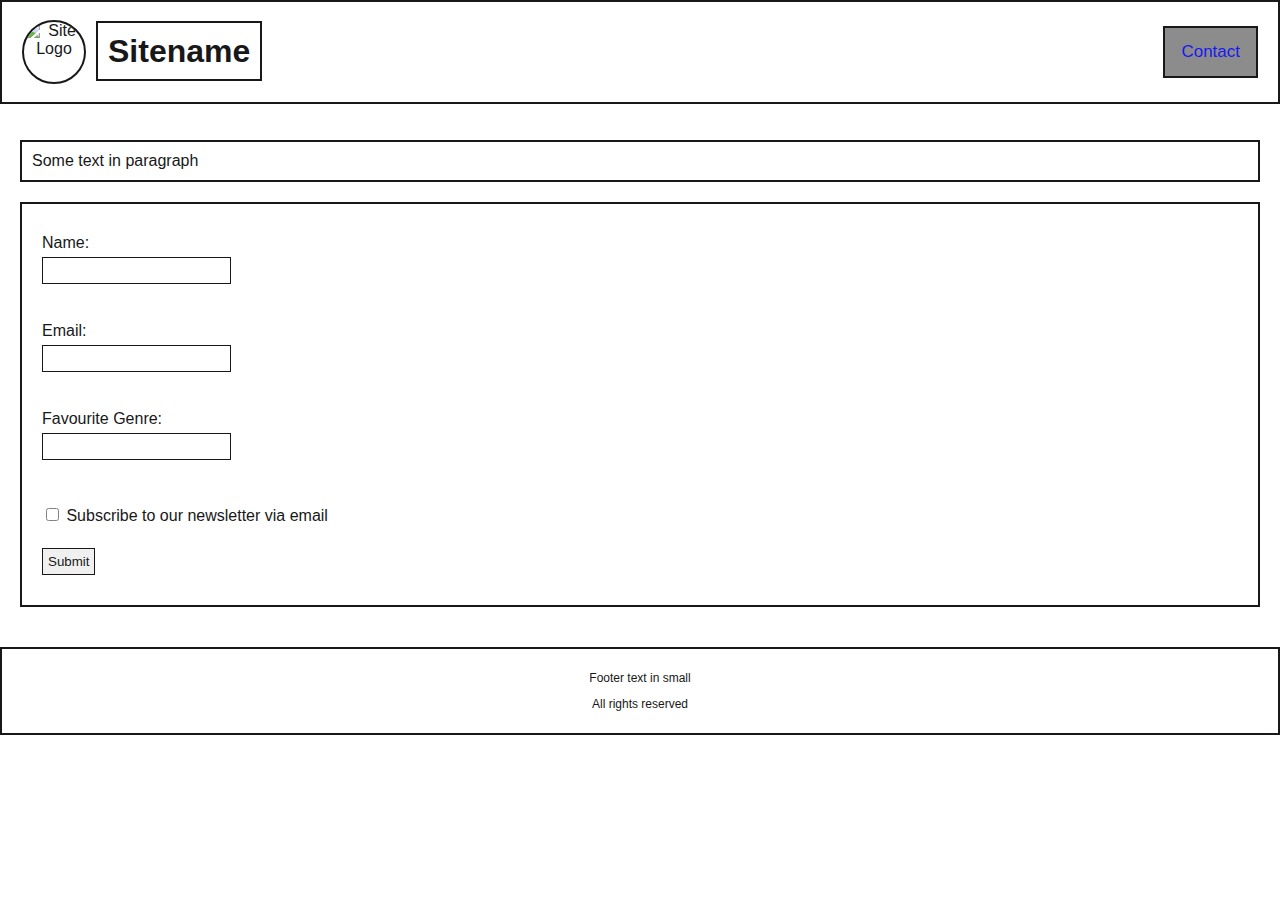
==== contact.html @ c19a1694 "Add files via upload" ====
<!DOCTYPE html>
<html lang="en">
<head>
    <meta charset="UTF-8">
    <meta name="viewport" content="width=device-width, initial-scale=1.0">
    <link rel="stylesheet" href="styles.css">
    <title>Contact</title>
</head>
<body onload="setActiveLink()">
    <header>
        <div class="logo-container">
            <img src="logo.png" alt="Site Logo" id="logo">
            <h1><a class="a1" href="index.html" id="home">Sitename</a></h1>
        </div>
        <nav>
            <a class="a2" href="contact.html" id="contact">Contact</a>
        </nav>
    </header>
    
    <main>
        <p class="info-paragraph">Some text in paragraph</p>
        <form>
            <label for="name">Name:</label>
            <input type="text" id="name" name="name"><br>

            <label for="email">Email:</label>
            <input type="email" id="email" name="email"><br>

            <label for="genre">Favourite Genre:</label>
            <input type="text" id="genre" name="genre" list="genres">
            <datalist id="genres">
                <option value="Rock">
                <option value="Pop">
                <option value="Jazz">
                <option value="Classical">
            </datalist>
            <br>
            
            <label>
                <input type="checkbox" name="newsletter"> Subscribe to our newsletter via email
            </label><br>
            
            <input type="submit" value="Submit">
        </form>
    </main>
    
    <footer>
        <p>Footer text in small</p>
        <p>All rights reserved</p>
    </footer>
    <script type="text/javascript">
        function setActiveLink() {
            const path = window.location.pathname;
            const page = path.split("/").pop();
            if (page === "index.html" || page === "") {
                document.getElementById("home").classList.add("active");
            } else if (page === "contact.html") {
                document.getElementById("contact").classList.add("active");
            }
        }
    </script>
</body>
</html>
---- styles.css ----
body {
    font-family: Arial, sans-serif;
    margin: 0;
    padding: 0;
    background: url('background.jpg') no-repeat center center fixed;
    background-size: cover;
    opacity: 0.9;
}

header {
    display: flex;
    justify-content: space-between;
    align-items: center;
    padding: 10px 20px;
    border: 2px solid black;
}

.logo-container {
    display: flex;
    align-items: center;
}

#logo {
    width: 60px;
    height: 60px;
    border-radius: 50%;
    object-fit: cover;
    text-align: center;
    border: 2px solid black;
    margin-right: 10px;
}

nav {
    margin-left: auto;
}

nav a {
    float: left;
    text-align: center;
    padding: 14px 16px;
    text-decoration: none;
    font-size: 17px;
    border: 2px solid black;
    margin-left: 10px;
}

nav a.active {
    background-color: grey; 
}

.a1 {
    border: 2px solid black; 
    padding: 10px;
    text-decoration: none; 
    color: inherit; 
}

main {
    padding: 20px;
}

#welcome {
    text-align: center;
    margin-bottom: 20px;
    border: 2px solid black;
}

#content {
    display: flex;
    justify-content: space-around;
    margin-bottom: 20px;
}

.content-block {
    width: 45%;
    text-align: center;
}

.content-block div {
    margin: 20px 0;
    padding: 20px;
    border: 2px solid black;
}

#video iframe {
    width: 100%;
    height: 500px;
    border: 2px solid black;
}

footer {
    text-align: center;
    padding: 10px 0;
    font-size: 12px;
    border: 2px solid black;
}


.info-paragraph {
    margin-bottom: 20px;
    padding: 10px;
    border: 2px solid black;
}

form {
    margin: 20px 0;
    padding: 20px;
    border: 2px solid black;
}

form label {
    display: block;
    margin: 10px 0 5px;
}

form input[type="text"],
form input[type="email"],
form input[type="submit"] {
    display: block;
    margin-bottom: 10px;
    padding: 5px;
    border: 1px solid black;
}

form input[type="checkbox"] {
    margin-top: 10px;
}
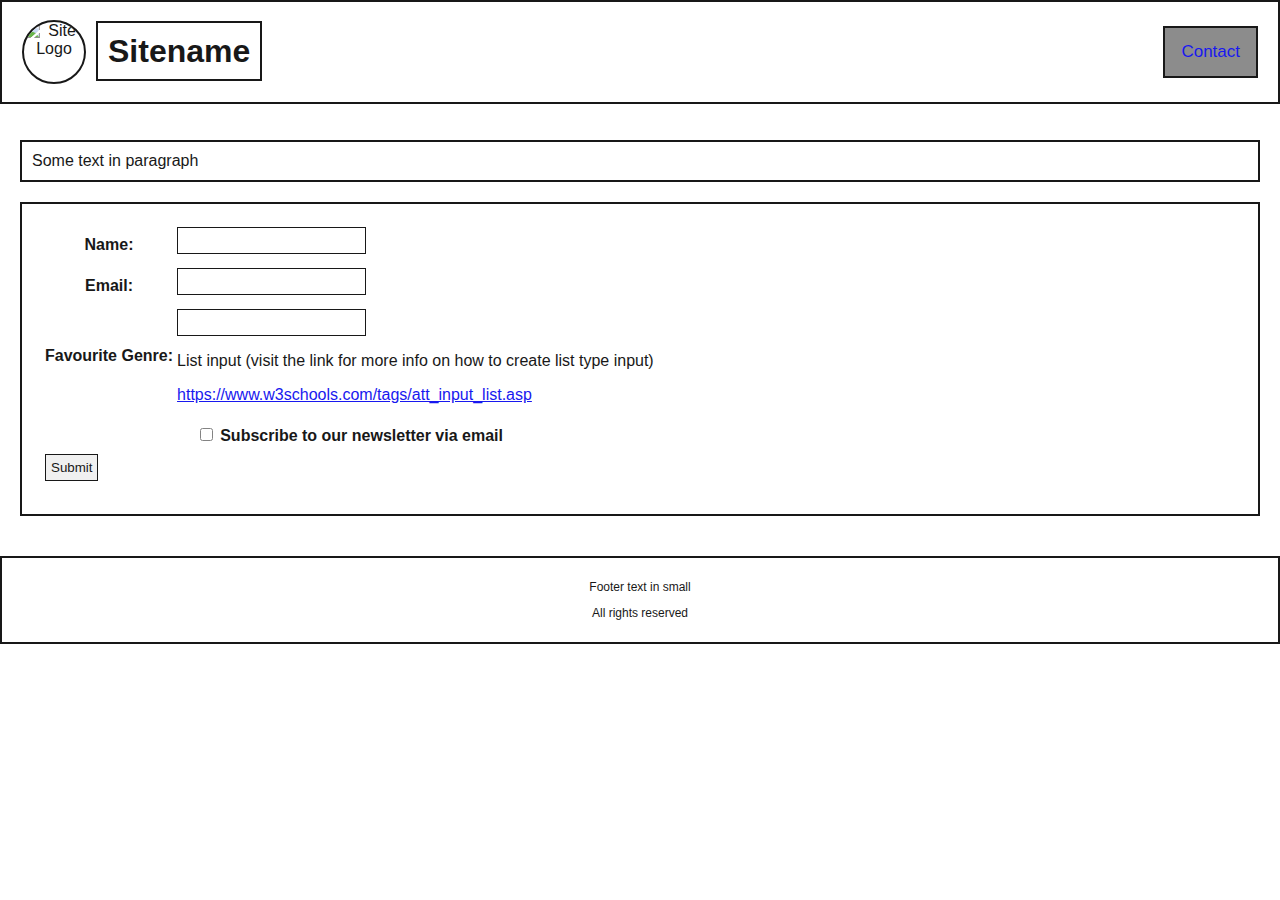
==== commit 5a89e6d2: "Update contact.html" ====
--- a/contact.html
+++ b/contact.html
@@ -9,7 +9,7 @@
 <body onload="setActiveLink()">
     <header>
         <div class="logo-container">
-            <img src="logo.png" alt="Site Logo" id="logo">
+            <img src="logo.jpeg" alt="Site Logo" id="logo">
             <h1><a class="a1" href="index.html" id="home">Sitename</a></h1>
         </div>
         <nav>
@@ -20,27 +20,42 @@
     <main>
         <p class="info-paragraph">Some text in paragraph</p>
         <form>
-            <label for="name">Name:</label>
-            <input type="text" id="name" name="name"><br>
-
-            <label for="email">Email:</label>
-            <input type="email" id="email" name="email"><br>
-
-            <label for="genre">Favourite Genre:</label>
-            <input type="text" id="genre" name="genre" list="genres">
-            <datalist id="genres">
-                <option value="Rock">
-                <option value="Pop">
-                <option value="Jazz">
-                <option value="Classical">
-            </datalist>
-            <br>
-            
-            <label>
-                <input type="checkbox" name="newsletter"> Subscribe to our newsletter via email
-            </label><br>
-            
-            <input type="submit" value="Submit">
+            <table>
+                <tr>
+                    <th>Name:</th>
+                    <td><input type="text" id="name" name="name" class="full-width"></td>
+                </tr>
+                <tr>
+                    <th>Email:</th>
+                    <td><input type="email" id="email" name="email" class="full-width"></td>
+                </tr>
+                <tr>
+                    <th>Favourite Genre:</th>
+                    <td>
+                        <input type="text" id="genre" name="genre" list="genres" class="full-width">
+                        <datalist id="genres">
+                            <option value="Rock">
+                            <option value="Pop">
+                            <option value="Jazz">
+                            <option value="Classical">
+                        </datalist>
+                        <p>List input (visit the link for more info on how to create list type input)</p>
+                        <a href="https://www.w3schools.com/tags/att_input_list.asp">https://www.w3schools.com/tags/att_input_list.asp</a>
+                    </td>
+                </tr>
+                <tr>
+                    <th colspan="2">
+                        <label>
+                            <input type="checkbox" id="newsletter" name="newsletter"> Subscribe to our newsletter via email
+                        </label>
+                    </th>
+                </tr>
+                <tr>
+                    <td colspan="2" class="submit-cell">
+                        <input type="submit" value="Submit">
+                    </td>
+                </tr>
+            </table>
         </form>
     </main>
     
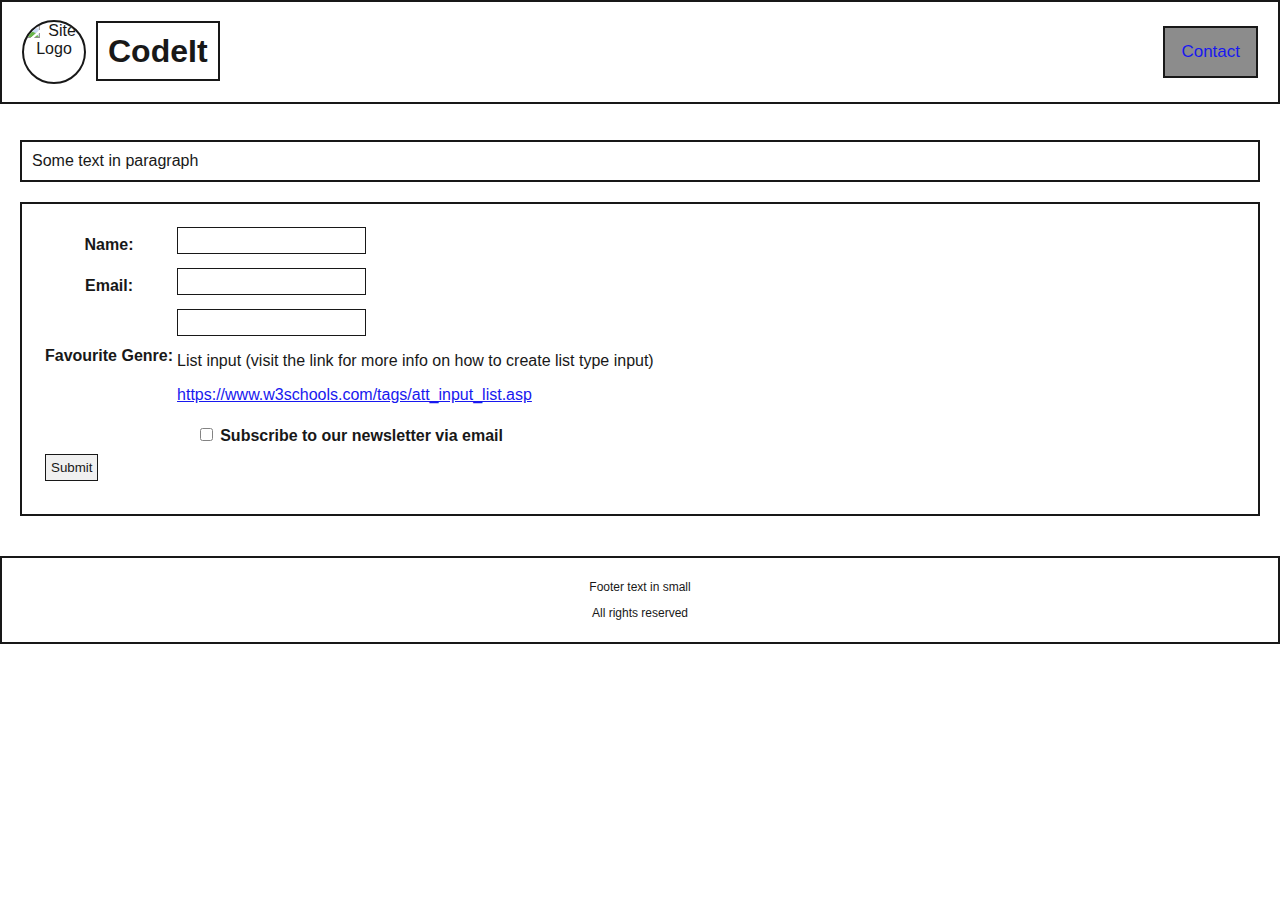
==== commit 06f3cc52: "Update contact.html" ====
--- a/contact.html
+++ b/contact.html
@@ -10,7 +10,7 @@
     <header>
         <div class="logo-container">
             <img src="logo.jpeg" alt="Site Logo" id="logo">
-            <h1><a class="a1" href="index.html" id="home">Sitename</a></h1>
+            <h1><a class="a1" href="index.html" id="home">CodeIt</a></h1>
         </div>
         <nav>
             <a class="a2" href="contact.html" id="contact">Contact</a>
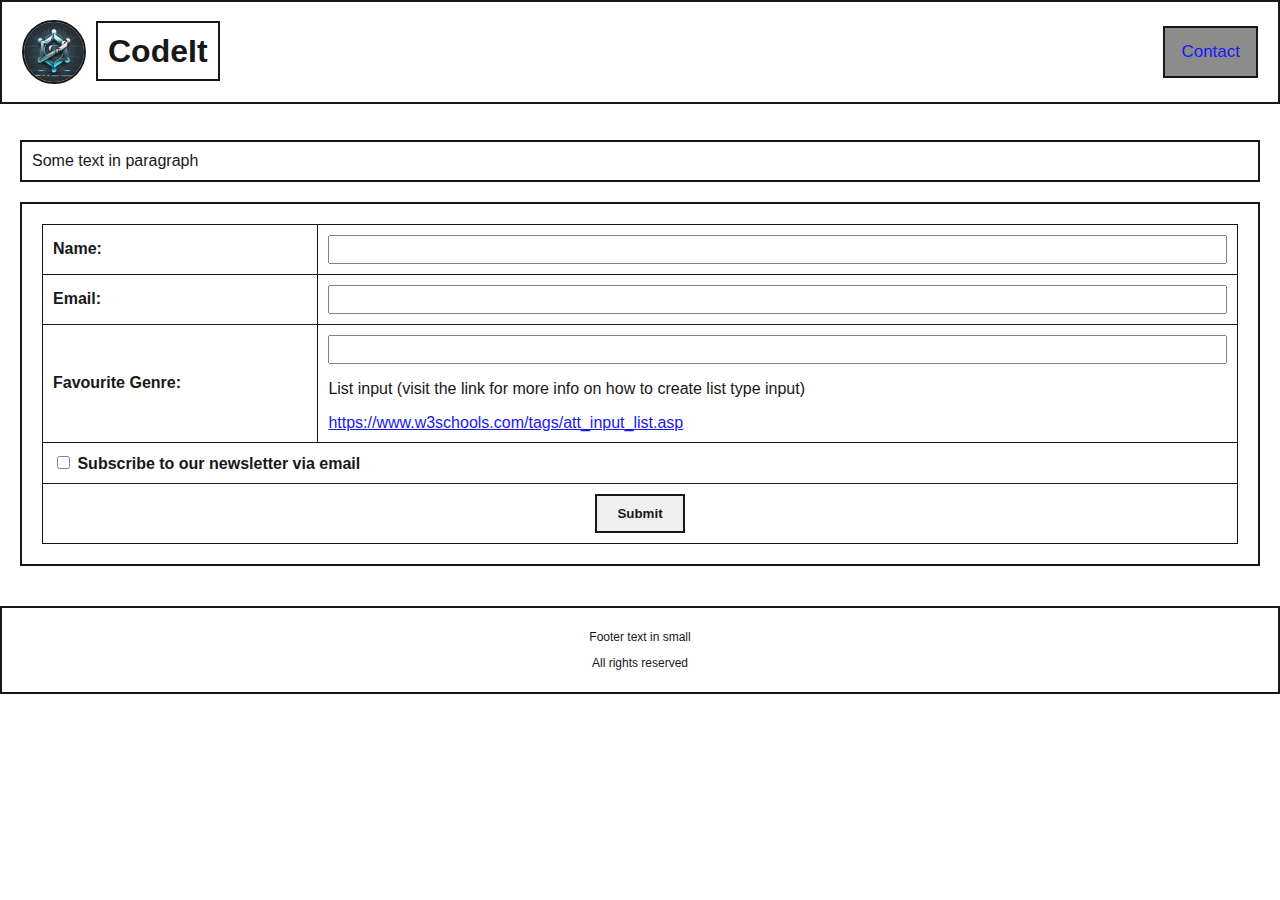
==== commit 1ff39e84: "Update contact.html" ====
--- a/contact.html
+++ b/contact.html
@@ -34,10 +34,10 @@
                     <td>
                         <input type="text" id="genre" name="genre" list="genres" class="full-width">
                         <datalist id="genres">
-                            <option value="Rock">
-                            <option value="Pop">
-                            <option value="Jazz">
-                            <option value="Classical">
+                            <option value="HTML">
+                            <option value="CSS">
+                            <option value="JacaScript">
+                            <option value="React">
                         </datalist>
                         <p>List input (visit the link for more info on how to create list type input)</p>
                         <a href="https://www.w3schools.com/tags/att_input_list.asp">https://www.w3schools.com/tags/att_input_list.asp</a>
--- a/styles.css
+++ b/styles.css
@@ -2,7 +2,6 @@
     font-family: Arial, sans-serif;
     margin: 0;
     padding: 0;
-    background: url('background.jpg') no-repeat center center fixed;
     background-size: cover;
     opacity: 0.9;
 }
@@ -48,6 +47,16 @@
     background-color: grey; 
 }
 
+.a1:hover {
+    background-color: rgb(14, 185, 242);
+    color: black;
+}
+
+.a2:hover {
+    background-color: rgb(14, 185, 242);
+    color: black;
+}
+
 .a1 {
     border: 2px solid black; 
     padding: 10px;
@@ -59,11 +68,19 @@
     padding: 20px;
 }
 
-#welcome {
+.welcome {
     text-align: center;
     margin-bottom: 20px;
     border: 2px solid black;
+    background: url('background1.jpg') no-repeat center center;
+    background-size: cover;
+    width:100%;
+    height: 300px;
+    margin-left: auto;
+    margin-right: auto;
+
 }
+
 
 #content {
     display: flex;
@@ -78,8 +95,13 @@
 
 .content-block div {
     margin: 20px 0;
-    padding: 20px;
+    padding: 10px;
     border: 2px solid black;
+}
+
+.content-block img {
+    height:50%;
+    width:50%;
 }
 
 #video iframe {
@@ -108,20 +130,30 @@
     border: 2px solid black;
 }
 
-form label {
-    display: block;
-    margin: 10px 0 5px;
+table {
+    width: 100%;
+    border-collapse: collapse;
 }
 
-form input[type="text"],
-form input[type="email"],
-form input[type="submit"] {
-    display: block;
-    margin-bottom: 10px;
-    padding: 5px;
+th, td {
     border: 1px solid black;
+    padding: 10px;
+    text-align: left;
 }
 
-form input[type="checkbox"] {
-    margin-top: 10px;
+.full-width {
+    width: 100%;
+    padding: 5px;
+    box-sizing: border-box;
 }
+
+.submit-cell {
+    text-align: center;
+}
+
+input[type="submit"] {
+    padding: 10px 20px;
+    font-weight: bold;
+    border: 2px solid black;
+    cursor: pointer;
+}
